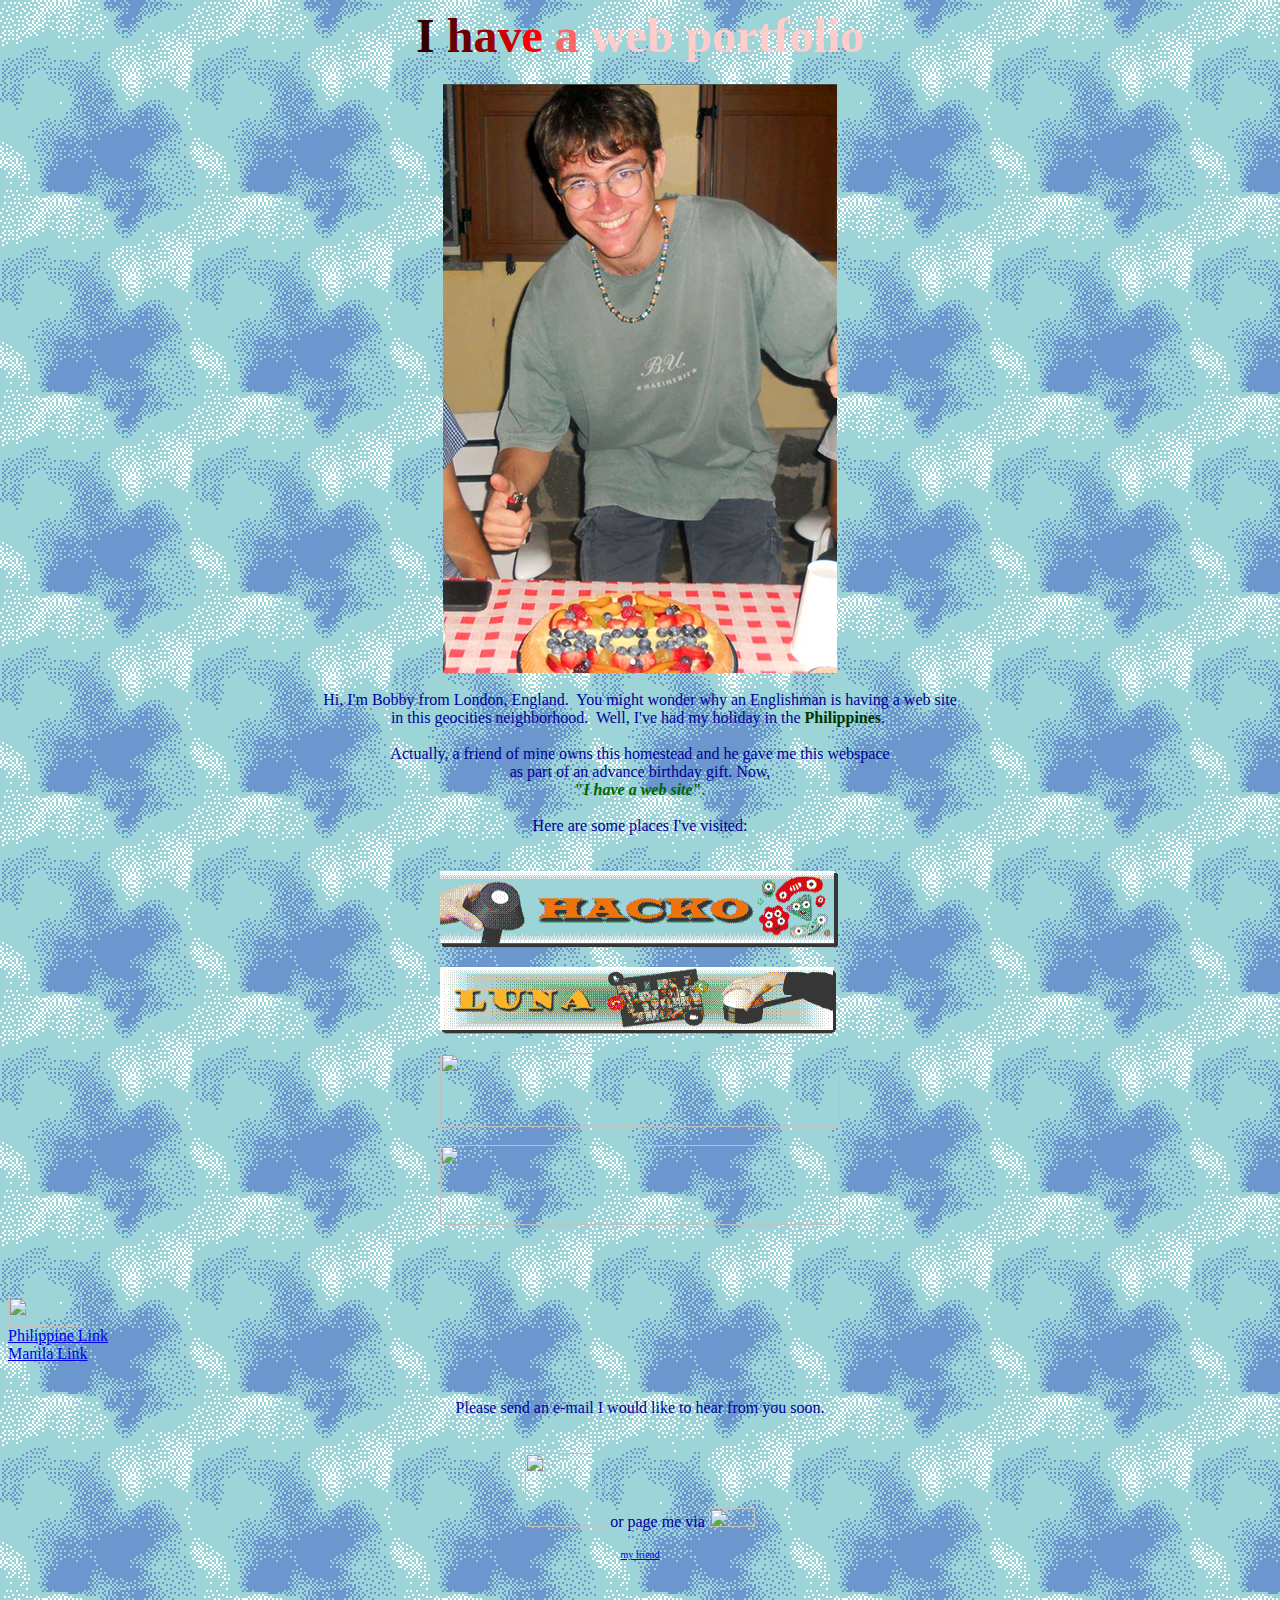
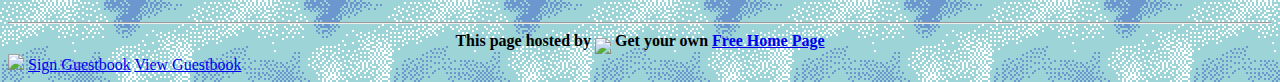
==== index.html @ 97a04f66 "Changed to Index" ====
<html><head>
    <meta http-equiv="Content-Type" content="text/html; charset=iso-8859-1">
    <meta name="Author" content="Richard Berber">
    <meta name="GENERATOR" content="Mozilla/4.01 [en] (Win95; I) [Netscape]">
    <title>AGS's Web Space</title>
 <!-- <EMBED src=myheart.mid  hidden=true autostart=true loop=true> -->
 </head><body background="./immagini/background100x100.png"><audio autoplay="" loop="">
     <source src="./music/Gorillaz - Rhinestone Eyes - Plastic Beach.mp3" type="audio/ogg; codecs=&quot;vorbis&quot;">
     <source src="./music/Gorillaz - Rhinestone Eyes - Plastic Beach.mp3" type="audio/mpeg">
     <link rel="shortcut icon" href="/favicon.ico" type="image/x-icon">
     <link rel="icon" href="./immagini/poppy.png" type="image/x-icon">
 </audio>
 
 
 <!-- following code added by server. PLEASE REMOVE -->
 <!-- preceding code added by server. PLEASE REMOVE -->
 
 <center>
 <h1>
 <font size="+4"><font color="#330000">I </font><font color="#660000">h</font><font color="#990000">a</font><font color="#CC0000">v</font><font color="#FF0000">e</font><font color="#000000">
 </font><font color="#FF6666">a</font><font color="#000000"> </font><font color="#FFCCCC">web
 portfolio</font></font></h1></center>
 
 <center><img src="immagini/AGSme3.png" height="589" width="394"><br> <br></center>
 
 <center><font color="#000099">Hi, I'm Bobby from London, England.&nbsp;
 You might wonder why an Englishman is having a web site</font></center>
 
 <center><font color="#000099">in this geocities neighborhood.&nbsp; Well,
 I've had my holiday in the </font><b><font color="#003300">Philippines</font></b><font color="#000099">.&nbsp;</font><br>
 <br></center>
 
 <center><font color="#000099"></font></center>
 
 <center><font color="#000099">Actually, a friend of mine owns this homestead
 and he gave me this webspace</font></center>
 
 <center><font color="#000099">as part of an advance birthday gift. Now,</font></center>
 
 <center><b><font color="#006600">"<i>I have a web site</i>"</font></b><font color="#006600">.</font><br>
 <br></center>
 
 <center><font color="#006600"></font></center>
 
 <center><font color="#000099">Here are some places I've visited:</font><br>
 <br>
 <br></center>
 
 <center><img src="./immagini/Hacko.png" height="78" width="400"><br>
 <br></center>
 
 <center><img src="./immagini/LunaDue.png" height="68" width="400"><br>
 <br></center>
 
 <center><img src="boholc.jpg" height="74" width="400"><br>
 <br></center>
 
 <center><img src="iloline1.jpg" height="80" width="400"></center>
 
 <center>&nbsp;</center>
 &nbsp;<br>
 <br>
 <br>
 <img src="links.gif" height="30" width="74">
 <center><font color="#000099"><a href="http://wwp.mirabilis.com/5862742"></a></font></center>
 <font color="#000099"><a href="http://asiatravel.com/philippines.html">Philippine
 Link</a></font>
 <br><font color="#000099"><a href="http://manilaguide.com">Manila Link</a></font>
 <br><br>
 <br>
 <center><font color="#000099">Please send an e-mail I would like to hear
 from you soon.</font><br>
 <br>
 <br></center>
 
 <center><a href="mailto:bobcoop@cableinet.co.uk"><img src="email.gif" border="0" height="74" width="81"></a>
 <font color="#000099">or page me via</font>&nbsp;<a href="http://wwp.mirabilis.com/5862742"><img src="icq.JPG" border="0" height="19" width="46"></a><br>
 <br>
 <font color="#000099"><font size="-2"><a href="me.jpg">my
 friend</a></font></font></center>
 
 <center>&nbsp;</center>
 
 <center>&nbsp;</center>
 
 <center>&nbsp;</center>
 
 
 
 
 <hr>
       <center>
       <b>
       This page hosted by 
       <a href="/"><img src="/www.geocities.com/pictures/gc_icon.gif" border="0" align="middle"></a> 
       Get your own <a href="/">Free Home Page</a></b></center>
 
 <img src="/www.geocities.com/cgi-bin/counter.gif">
 
 <a href="/cgi-bin/geoplus_apps/ans_entry">Sign Guestbook</a>
 
 <a href="geobook.html">View Guestbook</a>
 <!-- text below generated by server. PLEASE REMOVE --><script language="JavaScript" src="http://us.i1.yimg.com/us.yimg.com/i/mc/mc.js"></script><script language="JavaScript" src="http://us.js2.yimg.com/us.js.yimg.com/lib/smb/js/hosting/cp/js_source/geov2_001.js"></script><script language="javascript">geovisit();</script><img border="0" style="display:none" src="http://visit.geocities.com/visit.gif?&amp;r=&amp;b=Netscape%205.0%20%28Windows%29&amp;s=1536x864&amp;o=Win32&amp;c=24&amp;j=false&amp;v=1.2">
 <noscript><img src="http://visit.geocities.yahoo.com/visit.gif?aa0000000000" alt="setstats" border="0" width="1" height="1"></noscript>
 <img src="http://geo.yahoo.com/serv?s=00000000&amp;t=0000000000&amp;f=aa-a0" alt="1" width="1" height="1">
 </body></html>
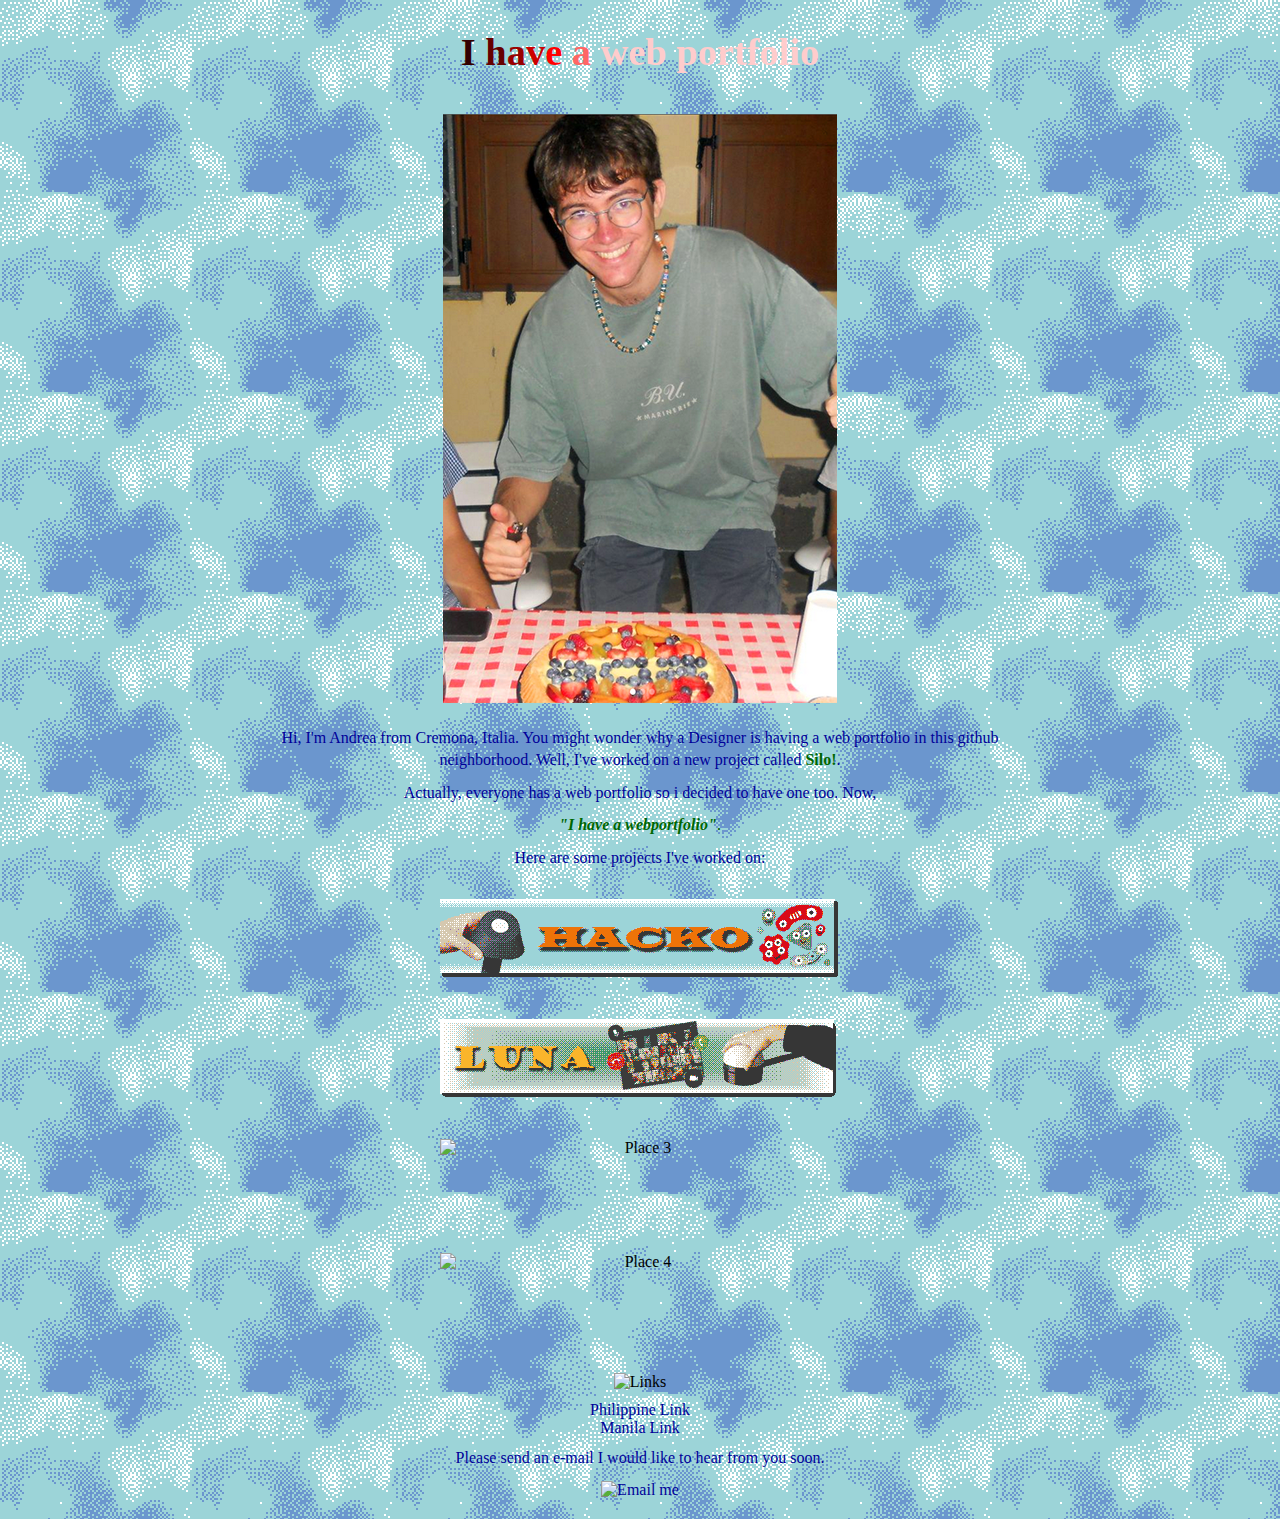
==== commit fd881bdc: "Modified structure" ====
--- a/index.html
+++ b/index.html
@@ -1,106 +1,56 @@
-<html><head>
-    <meta http-equiv="Content-Type" content="text/html; charset=iso-8859-1">
-    <meta name="Author" content="Richard Berber">
-    <meta name="GENERATOR" content="Mozilla/4.01 [en] (Win95; I) [Netscape]">
-    <title>AGS's Web Space</title>
- <!-- <EMBED src=myheart.mid  hidden=true autostart=true loop=true> -->
- </head><body background="./immagini/background100x100.png"><audio autoplay="" loop="">
-     <source src="./music/Gorillaz - Rhinestone Eyes - Plastic Beach.mp3" type="audio/ogg; codecs=&quot;vorbis&quot;">
-     <source src="./music/Gorillaz - Rhinestone Eyes - Plastic Beach.mp3" type="audio/mpeg">
-     <link rel="shortcut icon" href="/favicon.ico" type="image/x-icon">
-     <link rel="icon" href="./immagini/poppy.png" type="image/x-icon">
- </audio>
- 
- 
- <!-- following code added by server. PLEASE REMOVE -->
- <!-- preceding code added by server. PLEASE REMOVE -->
- 
- <center>
- <h1>
- <font size="+4"><font color="#330000">I </font><font color="#660000">h</font><font color="#990000">a</font><font color="#CC0000">v</font><font color="#FF0000">e</font><font color="#000000">
- </font><font color="#FF6666">a</font><font color="#000000"> </font><font color="#FFCCCC">web
- portfolio</font></font></h1></center>
- 
- <center><img src="immagini/AGSme3.png" height="589" width="394"><br> <br></center>
- 
- <center><font color="#000099">Hi, I'm Bobby from London, England.&nbsp;
- You might wonder why an Englishman is having a web site</font></center>
- 
- <center><font color="#000099">in this geocities neighborhood.&nbsp; Well,
- I've had my holiday in the </font><b><font color="#003300">Philippines</font></b><font color="#000099">.&nbsp;</font><br>
- <br></center>
- 
- <center><font color="#000099"></font></center>
- 
- <center><font color="#000099">Actually, a friend of mine owns this homestead
- and he gave me this webspace</font></center>
- 
- <center><font color="#000099">as part of an advance birthday gift. Now,</font></center>
- 
- <center><b><font color="#006600">"<i>I have a web site</i>"</font></b><font color="#006600">.</font><br>
- <br></center>
- 
- <center><font color="#006600"></font></center>
- 
- <center><font color="#000099">Here are some places I've visited:</font><br>
- <br>
- <br></center>
- 
- <center><img src="./immagini/Hacko.png" height="78" width="400"><br>
- <br></center>
- 
- <center><img src="./immagini/LunaDue.png" height="68" width="400"><br>
- <br></center>
- 
- <center><img src="boholc.jpg" height="74" width="400"><br>
- <br></center>
- 
- <center><img src="iloline1.jpg" height="80" width="400"></center>
- 
- <center>&nbsp;</center>
- &nbsp;<br>
- <br>
- <br>
- <img src="links.gif" height="30" width="74">
- <center><font color="#000099"><a href="http://wwp.mirabilis.com/5862742"></a></font></center>
- <font color="#000099"><a href="http://asiatravel.com/philippines.html">Philippine
- Link</a></font>
- <br><font color="#000099"><a href="http://manilaguide.com">Manila Link</a></font>
- <br><br>
- <br>
- <center><font color="#000099">Please send an e-mail I would like to hear
- from you soon.</font><br>
- <br>
- <br></center>
- 
- <center><a href="mailto:bobcoop@cableinet.co.uk"><img src="email.gif" border="0" height="74" width="81"></a>
- <font color="#000099">or page me via</font>&nbsp;<a href="http://wwp.mirabilis.com/5862742"><img src="icq.JPG" border="0" height="19" width="46"></a><br>
- <br>
- <font color="#000099"><font size="-2"><a href="me.jpg">my
- friend</a></font></font></center>
- 
- <center>&nbsp;</center>
- 
- <center>&nbsp;</center>
- 
- <center>&nbsp;</center>
- 
- 
- 
- 
- <hr>
-       <center>
-       <b>
-       This page hosted by 
-       <a href="/"><img src="/www.geocities.com/pictures/gc_icon.gif" border="0" align="middle"></a> 
-       Get your own <a href="/">Free Home Page</a></b></center>
- 
- <img src="/www.geocities.com/cgi-bin/counter.gif">
- 
- <a href="/cgi-bin/geoplus_apps/ans_entry">Sign Guestbook</a>
- 
- <a href="geobook.html">View Guestbook</a>
- <!-- text below generated by server. PLEASE REMOVE --><script language="JavaScript" src="http://us.i1.yimg.com/us.yimg.com/i/mc/mc.js"></script><script language="JavaScript" src="http://us.js2.yimg.com/us.js.yimg.com/lib/smb/js/hosting/cp/js_source/geov2_001.js"></script><script language="javascript">geovisit();</script><img border="0" style="display:none" src="http://visit.geocities.com/visit.gif?&amp;r=&amp;b=Netscape%205.0%20%28Windows%29&amp;s=1536x864&amp;o=Win32&amp;c=24&amp;j=false&amp;v=1.2">
- <noscript><img src="http://visit.geocities.yahoo.com/visit.gif?aa0000000000" alt="setstats" border="0" width="1" height="1"></noscript>
- <img src="http://geo.yahoo.com/serv?s=00000000&amp;t=0000000000&amp;f=aa-a0" alt="1" width="1" height="1">
- </body></html>+<!DOCTYPE html>
+<html lang="en">
+<head>
+    <meta charset="UTF-8">
+    <meta name="viewport" content="width=device-width, initial-scale=1.0, maximum-scale=1.0">
+    <meta name="Author" content="AGS">
+    <title>AGS's Web portfolio</title>
+    <link rel="stylesheet" href="css/style.css">
+    <link rel="icon" href="./assets/poppy.png" type="image/x-icon">
+</head>
+<body>
+    <audio autoplay loop>
+        <source src="./assets/music/Gorillaz - Rhinestone Eyes - Plastic Beach.mp3" type="audio/mpeg">
+    </audio>
+
+    <h1 class="rainbow-title">
+        <span>I</span>&nbsp;<span>h</span><span>a</span><span>v</span><span>e</span>&nbsp;<span>a</span>&nbsp;<span>web portfolio</span>
+    </h1>
+
+    <div class="center-content">
+        <img src="assets/AGSme3.png" height="589" width="394" alt="Profile picture">
+        
+        <p class="blue-text">Hi, I'm Andrea from Cremona, Italia. You might wonder why a Designer is having a web portfolio
+        in this github neighborhood. Well, I've worked on a new project called <strong class="green-text"> Silo!</strong>.</p>
+        
+        <p class="blue-text">Actually, everyone has a web portfolio so i decided to have one too. Now,</p>
+        
+        <p class="green-text"><strong><em>"I have a webportfolio"</em></strong>.</p>
+
+        <p class="blue-text">Here are some projects I've worked on:</p>
+
+        <div class="images-stack">
+            <img src="assets/Hacko.png" height="78" width="400" alt="Place 1">
+            <img src="assets/LunaDue.png" height="68" width="400" alt="Place 2">
+            <img src="assets/boholc.jpg" height="74" width="400" alt="Place 3">
+            <img src="assets/iloline1.jpg" height="80" width="400" alt="Place 4">
+        </div>
+
+        <img src="assets/links.gif" height="30" width="74" alt="Links">
+        
+        <div class="links">
+            <a href="http://asiatravel.com/philippines.html">Philippine Link</a>
+            <br>
+            <a href="http://manilaguide.com">Manila Link</a>
+        </div>
+
+        <p class="blue-text">Please send an e-mail I would like to hear from you soon.</p>
+
+        <div class="contact">
+            <a href="mailto:andreagiorgiosomenzi@gmail.com">
+                <img src="assets/images/email.gif" border="0" height="74" width="81" alt="Email me">
+            </a>
+        </div>
+    </div>
+</body>
+</html>--- a/css/style.css
+++ b/css/style.css
@@ -0,0 +1,146 @@
+/* Base styles */
+body {
+    background-image: url('../assets/background100x100.png');
+    background-repeat: repeat;
+    margin: 0;
+    padding: 10px;
+    text-align: center;
+    max-width: 100%;
+    overflow-x: hidden;
+}
+
+/* Title styles */
+h1 {
+    margin: 20px 0;
+}
+
+.rainbow-title {
+    text-align: center;
+    font-size: clamp(1.5em, 5vw, 2.4em);
+    word-wrap: break-word;
+    padding: 0 10px;
+}
+
+.rainbow-title span {
+    display: inline;
+    letter-spacing: normal;
+    margin: 0;
+    padding: 0;
+}
+
+/* Rainbow title colors */
+.rainbow-title span:nth-child(1) { color: #330000; } /* I */
+.rainbow-title span:nth-child(2) { color: #660000; } /* h */
+.rainbow-title span:nth-child(3) { color: #990000; } /* a */
+.rainbow-title span:nth-child(4) { color: #CC0000; } /* v */
+.rainbow-title span:nth-child(5) { color: #FF0000; } /* e */
+.rainbow-title span:nth-child(6) { color: #FF6666; } /* a */
+.rainbow-title span:nth-child(7) { color: #FFCCCC; } /* web portfolio */
+
+/* Content layout */
+.center-content {
+    width: 95%;
+    max-width: 800px;
+    margin: 0 auto;
+    padding: 10px;
+}
+
+/* Text colors */
+.blue-text, 
+font[color="#000099"] {
+    color: #000099;
+}
+
+.green-text,
+font[color="#003300"],
+font[color="#006600"] {
+    color: #006600;
+}
+
+/* Image stack */
+.images-stack {
+    display: flex;
+    flex-direction: column;
+    align-items: center;
+    gap: 20px;
+    margin: 20px auto;
+    width: 95%;
+    max-width: 400px;
+}
+
+.images-stack img {
+    display: block;
+    width: 100%;
+    height: auto;
+}
+
+/* General image styling */
+img {
+    max-width: 100%;
+    height: auto;
+    margin: 10px 0;
+}
+
+/* Links styling */
+a {
+    color: #000099;
+    text-decoration: none;
+}
+
+a:hover {
+    text-decoration: underline;
+}
+
+/* Center element styling */
+center {
+    display: block;
+    text-align: center;
+    margin: 10px auto;
+}
+
+/* Text spacing */
+br {
+    line-height: 1.6;
+}
+
+p {
+    line-height: 1.4;
+    margin: 10px 0;
+}
+
+/* Special images */
+img[src*="email.gif"],
+img[src*="icq.JPG"] {
+    vertical-align: middle;
+    margin: 0 5px;
+}
+
+/* Divider styling */
+hr {
+    border: 1px solid #999;
+    margin: 20px 0;
+}
+
+/* Responsive design */
+@media screen and (max-width: 600px) {
+    body {
+        padding: 5px;
+    }
+
+    .center-content {
+        width: 98%;
+        padding: 5px;
+    }
+
+    p {
+        font-size: 16px;
+    }
+
+    .images-stack {
+        gap: 10px;
+    }
+
+    img {
+        margin: 5px 0;
+    }
+}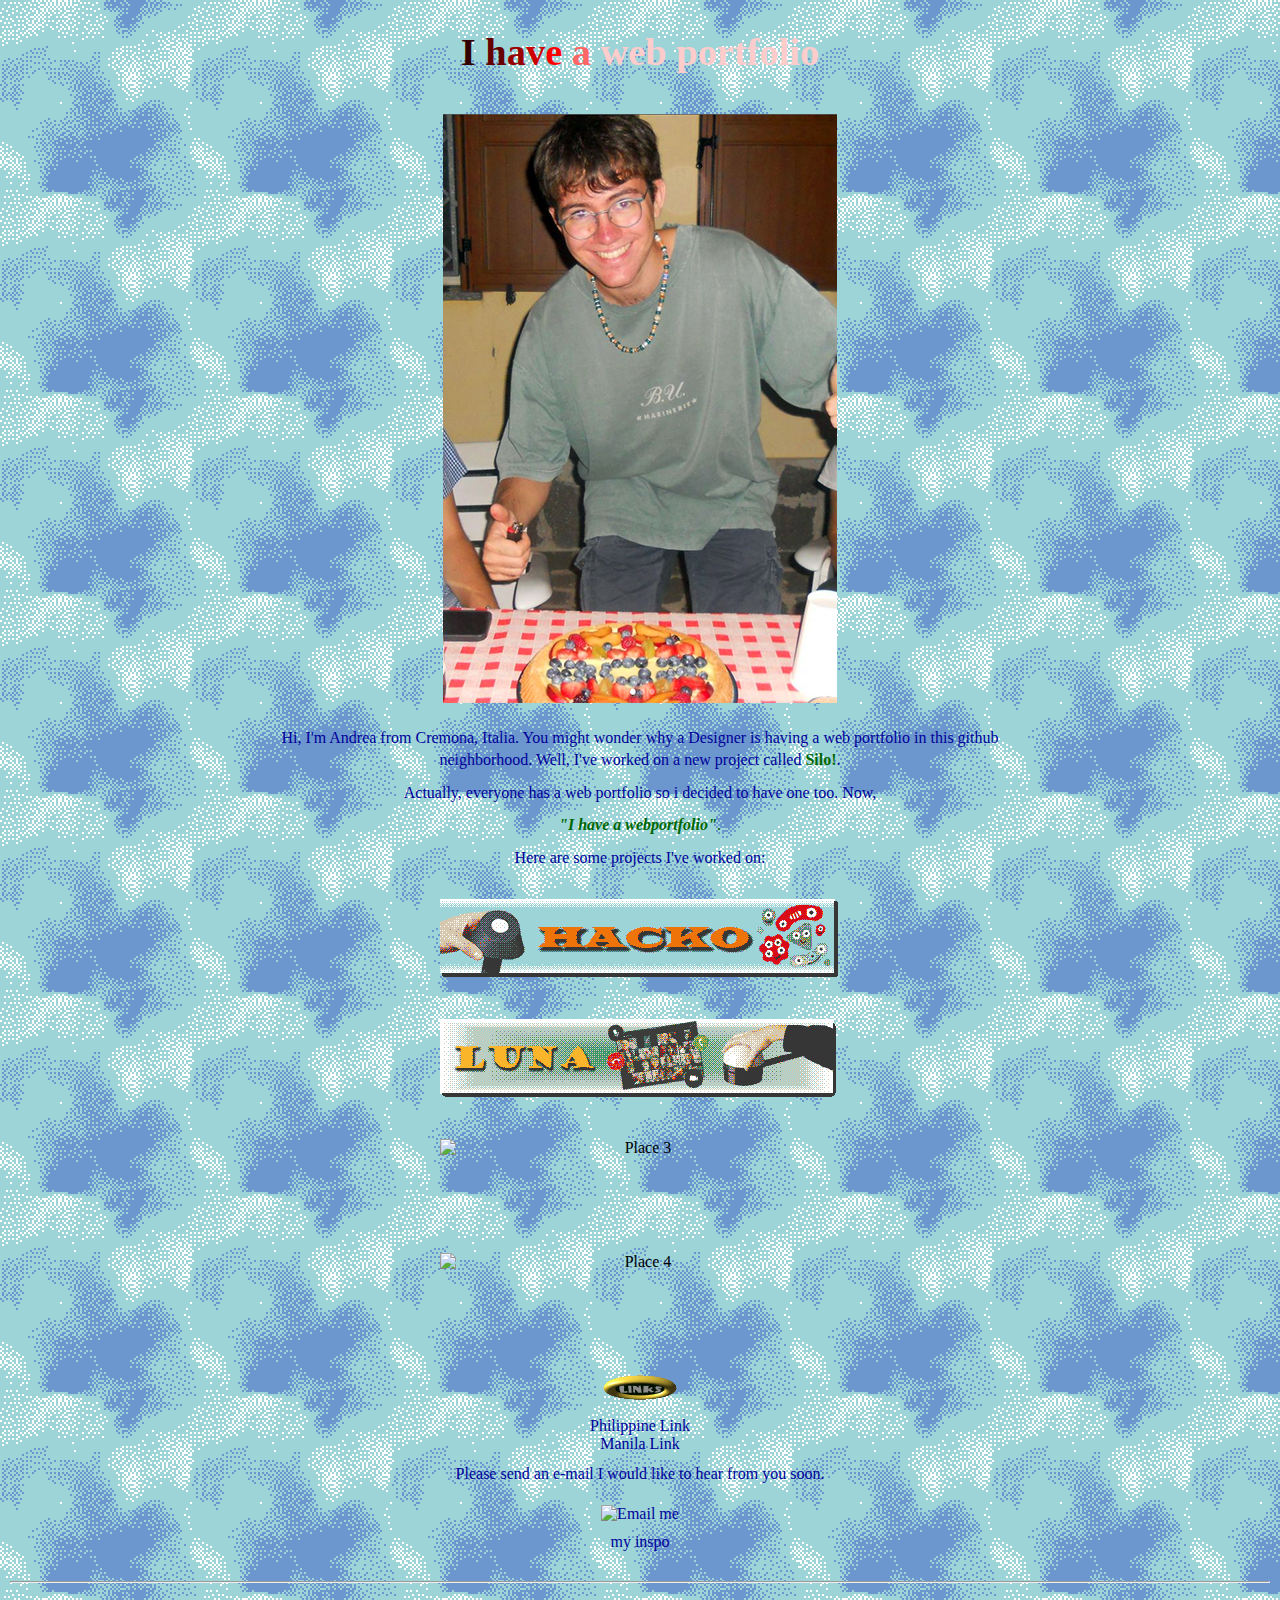
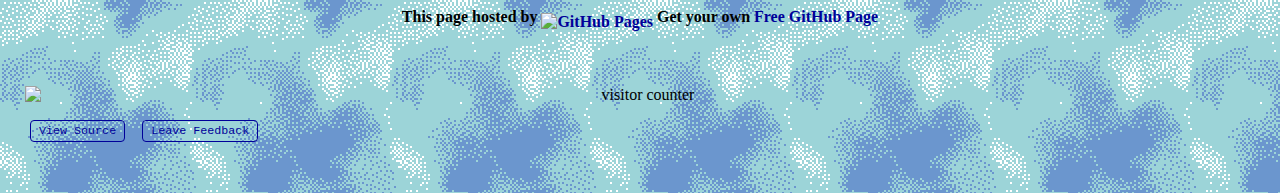
==== commit 831bad76: "Updating" ====
--- a/index.html
+++ b/index.html
@@ -48,8 +48,30 @@
 
         <div class="contact">
             <a href="mailto:andreagiorgiosomenzi@gmail.com">
-                <img src="assets/images/email.gif" border="0" height="74" width="81" alt="Email me">
+                <img src="https://media3.giphy.com/media/v1.Y2lkPTc5MGI3NjExcnl3OGk2MmhsZ3k0M25ucXZ2NGVhN25jbm8xbG5uMXc2Znl3bXY0ciZlcD12MV9pbnRlcm5haWZfYnlfaWQmY3Q9cw/HxFDhA4TSjaxwI6T3s/giphy.gif" height="74" width="81" alt="Email me">
             </a>
+        </div>
+        
+        <div class="inspo-link">
+            <a href="http://geocities.contemporary-home-computing.org/www.geocities.com/Tokyo/3269/">my inspo</a>
+        </div>
+    </div>
+    <!-- GitHub Pages Footer -->
+    <hr>
+    <center>
+        <b>This page hosted by 
+            <a href="https://pages.github.com/">
+                <img src="https://cyber.dabamos.de/88x31/github.gif" border="0" align="middle" alt="GitHub Pages">
+            </a>
+            Get your own <a href="https://pages.github.com/">Free GitHub Page</a>
+        </b>
+    </center>
+
+    <div class="geocities-footer">
+        <img src="https://hitwebcounter.com/counter/counter.php?page=8304989&style=0006&nbdigits=5&type=ip&initCount=0" alt="visitor counter">
+        <div class="guestbook-links">
+            <a href="https://github.com/GiorgioSom/GiorgioSom.github.io">View Source</a>
+            <a href="https://github.com/GiorgioSom/GiorgioSom.github.io/issues">Leave Feedback</a>
         </div>
     </div>
 </body>
--- a/css/style.css
+++ b/css/style.css
@@ -56,22 +56,46 @@
 font[color="#006600"] {
     color: #006600;
 }
-
-/* Image stack */
 .images-stack {
     display: flex;
     flex-direction: column;
     align-items: center;
     gap: 20px;
     margin: 20px auto;
-    width: 95%;
+    width: 100%;
     max-width: 400px;
 }
 
-.images-stack img {
+.project-link {
+    display: flex;           /* Changed to flex */
+    justify-content: center; /* Center horizontally */
+    align-items: center;     /* Center vertically */
+    width: 100%;            /* Take full width of parent */
+    padding: 10px;
+    cursor: pointer;
+    text-decoration: none;
+    transition: all 0.3s ease;
+    background-color: rgba(255, 255, 255, 0.05);
+    border-radius: 4px;
+}
+
+.project-link:hover {
+    transform: translateY(-5px);
+    background-color: rgba(255, 255, 255, 0.1);
+    box-shadow: 0 5px 15px rgba(0, 0, 0, 0.2);
+}
+
+.project-link img {
     display: block;
     width: 100%;
     height: auto;
+    max-width: 400px;
+    border-radius: 4px;
+    transition: transform 0.3s ease;
+}
+
+.project-link:hover img {
+    transform: scale(1.02);
 }
 
 /* General image styling */
@@ -117,8 +141,40 @@
 
 /* Divider styling */
 hr {
-    border: 1px solid #999;
+    border: 1px solid "#000099";
     margin: 20px 0;
+}
+
+/* GitHub Pages Footer */
+.geocities-footer {
+    margin-top: 20px;
+    margin-bottom: 20px;
+    display: flex;
+    flex-direction: column;
+    padding: 15px;
+    border-radius: 8px;
+}
+
+.guestbook-links {
+    text-align: left;
+    margin-left: 20px;
+    margin: 10px 0;
+    font-size: 0.9em;
+    font-family: monospace;
+}
+
+.guestbook-links a {
+    color: #000099;
+    margin: 0 5px;
+    padding: 3px 8px;
+    border: 1px solid #000099;
+    border-radius: 4px;
+}
+
+.guestbook-links a:hover {
+    background: #000099;
+    color: white;
+    text-decoration: none;
 }
 
 /* Responsive design */
@@ -133,7 +189,15 @@
     }
 
     p {
-        font-size: 16px;
+        font-size: 18px; /* Increased font size */
+    }
+
+    h1 {
+        font-size: 2em; /* Adjusted font size */
+    }
+
+    .rainbow-title {
+        font-size: 3em; /* Adjusted font size */
     }
 
     .images-stack {
@@ -143,4 +207,13 @@
     img {
         margin: 5px 0;
     }
+
+    .center-content img[src="assets/AGSme3.png"] {
+        width: 70%; /* Scale down the profile picture */
+        height: auto;
+    }
+
+    .geocities-banner {
+        max-width: 280px;
+    }
 }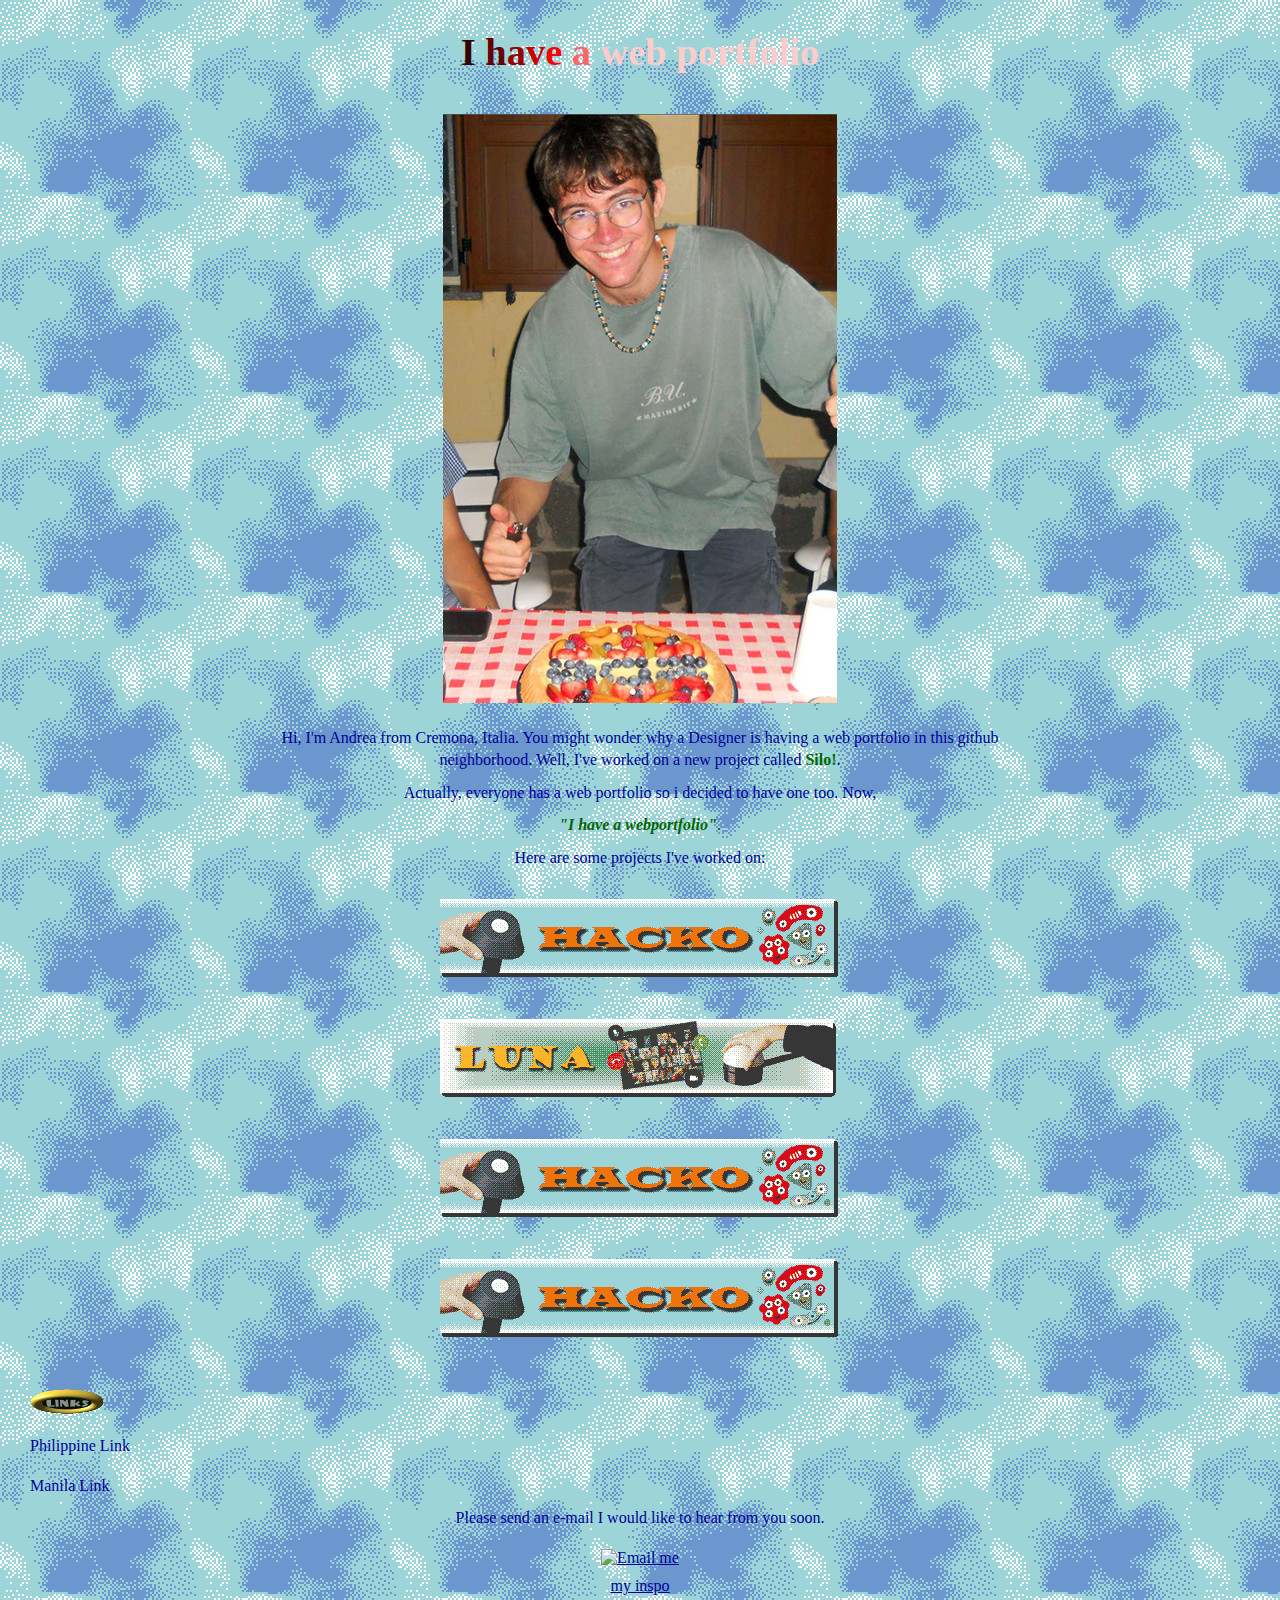
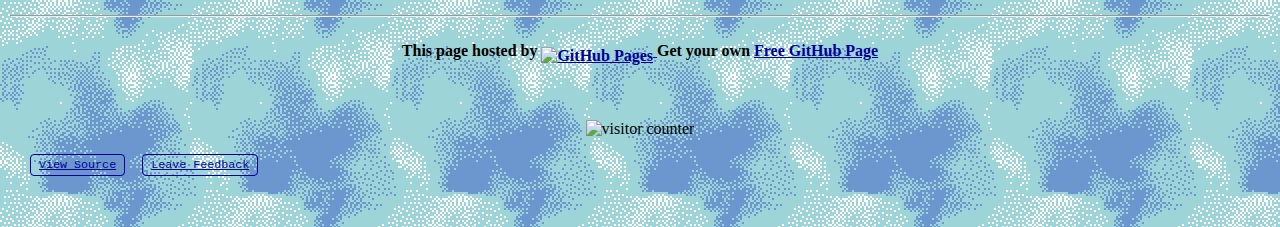
==== commit 99a9841a: "Better layout" ====
--- a/index.html
+++ b/index.html
@@ -32,22 +32,22 @@
         <div class="images-stack">
             <img src="assets/Hacko.png" height="78" width="400" alt="Place 1">
             <img src="assets/LunaDue.png" height="68" width="400" alt="Place 2">
-            <img src="assets/boholc.jpg" height="74" width="400" alt="Place 3">
-            <img src="assets/iloline1.jpg" height="80" width="400" alt="Place 4">
+            <img src="assets/Hacko.png" height="74" width="400" alt="Place 3">
+            <img src="assets/Hacko.png" height="80" width="400" alt="Place 4">
         </div>
-
-        <img src="assets/links.gif" height="30" width="74" alt="Links">
-        
+    </div>
         <div class="links">
-            <a href="http://asiatravel.com/philippines.html">Philippine Link</a>
+            <img src="assets/links.gif" height="30" width="74" alt="Links">
             <br>
-            <a href="http://manilaguide.com">Manila Link</a>
+            <a href="http://asiatravel.com/philippines.html" target="_blank" rel="noopener noreferrer">Philippine Link</a>
+            <br>
+            <a href="http://manilaguide.com" target="_blank" rel="noopener noreferrer">Manila Link</a>
         </div>
 
         <p class="blue-text">Please send an e-mail I would like to hear from you soon.</p>
 
         <div class="contact">
-            <a href="mailto:andreagiorgiosomenzi@gmail.com">
+            <a href="mailto:andreagiorgiosomenzi@gmail.com" target="_blank" rel="noopener noreferrer">
                 <img src="https://media3.giphy.com/media/v1.Y2lkPTc5MGI3NjExcnl3OGk2MmhsZ3k0M25ucXZ2NGVhN25jbm8xbG5uMXc2Znl3bXY0ciZlcD12MV9pbnRlcm5haWZfYnlfaWQmY3Q9cw/HxFDhA4TSjaxwI6T3s/giphy.gif" height="74" width="81" alt="Email me">
             </a>
         </div>
@@ -55,20 +55,21 @@
         <div class="inspo-link">
             <a href="http://geocities.contemporary-home-computing.org/www.geocities.com/Tokyo/3269/">my inspo</a>
         </div>
-    </div>
     <!-- GitHub Pages Footer -->
     <hr>
     <center>
         <b>This page hosted by 
-            <a href="https://pages.github.com/">
+            <a href="https://pages.github.com/" target="_blank" rel="noopener noreferrer">
                 <img src="https://cyber.dabamos.de/88x31/github.gif" border="0" align="middle" alt="GitHub Pages">
             </a>
-            Get your own <a href="https://pages.github.com/">Free GitHub Page</a>
+            Get your own <a href="https://pages.github.com/" target="_blank" rel="noopener noreferrer">Free GitHub Page</a>
         </b>
     </center>
 
     <div class="geocities-footer">
-        <img src="https://hitwebcounter.com/counter/counter.php?page=8304989&style=0006&nbdigits=5&type=ip&initCount=0" alt="visitor counter">
+        <div class="counter-box">
+            <img src="https://hitwebcounter.com/counter/counter.php?page=8304989&style=0006&nbdigits=5&type=ip&initCount=0" alt="visitor counter" height="24">
+        </div>
         <div class="guestbook-links">
             <a href="https://github.com/GiorgioSom/GiorgioSom.github.io">View Source</a>
             <a href="https://github.com/GiorgioSom/GiorgioSom.github.io/issues">Leave Feedback</a>
--- a/css/style.css
+++ b/css/style.css
@@ -94,6 +94,32 @@
     transition: transform 0.3s ease;
 }
 
+.links {
+    text-align: left;
+    margin: 0.5rem 0;
+    padding-left: 20px;
+    display: flex;
+    flex-direction: column;
+}
+
+.links img {
+    margin: 0;
+    display: block;
+}
+
+.links a {
+    display: block;
+    margin: 2px 0;
+    color: #000099;
+    text-decoration: none;
+}
+
+.links br {
+    display: block;
+    margin: 2px 0;
+    line-height: 1;
+}
+
 .project-link:hover img {
     transform: scale(1.02);
 }
@@ -108,11 +134,11 @@
 /* Links styling */
 a {
     color: #000099;
-    text-decoration: none;
+    text-decoration: underline;
 }
 
 a:hover {
-    text-decoration: underline;
+    text-decoration: none;
 }
 
 /* Center element styling */
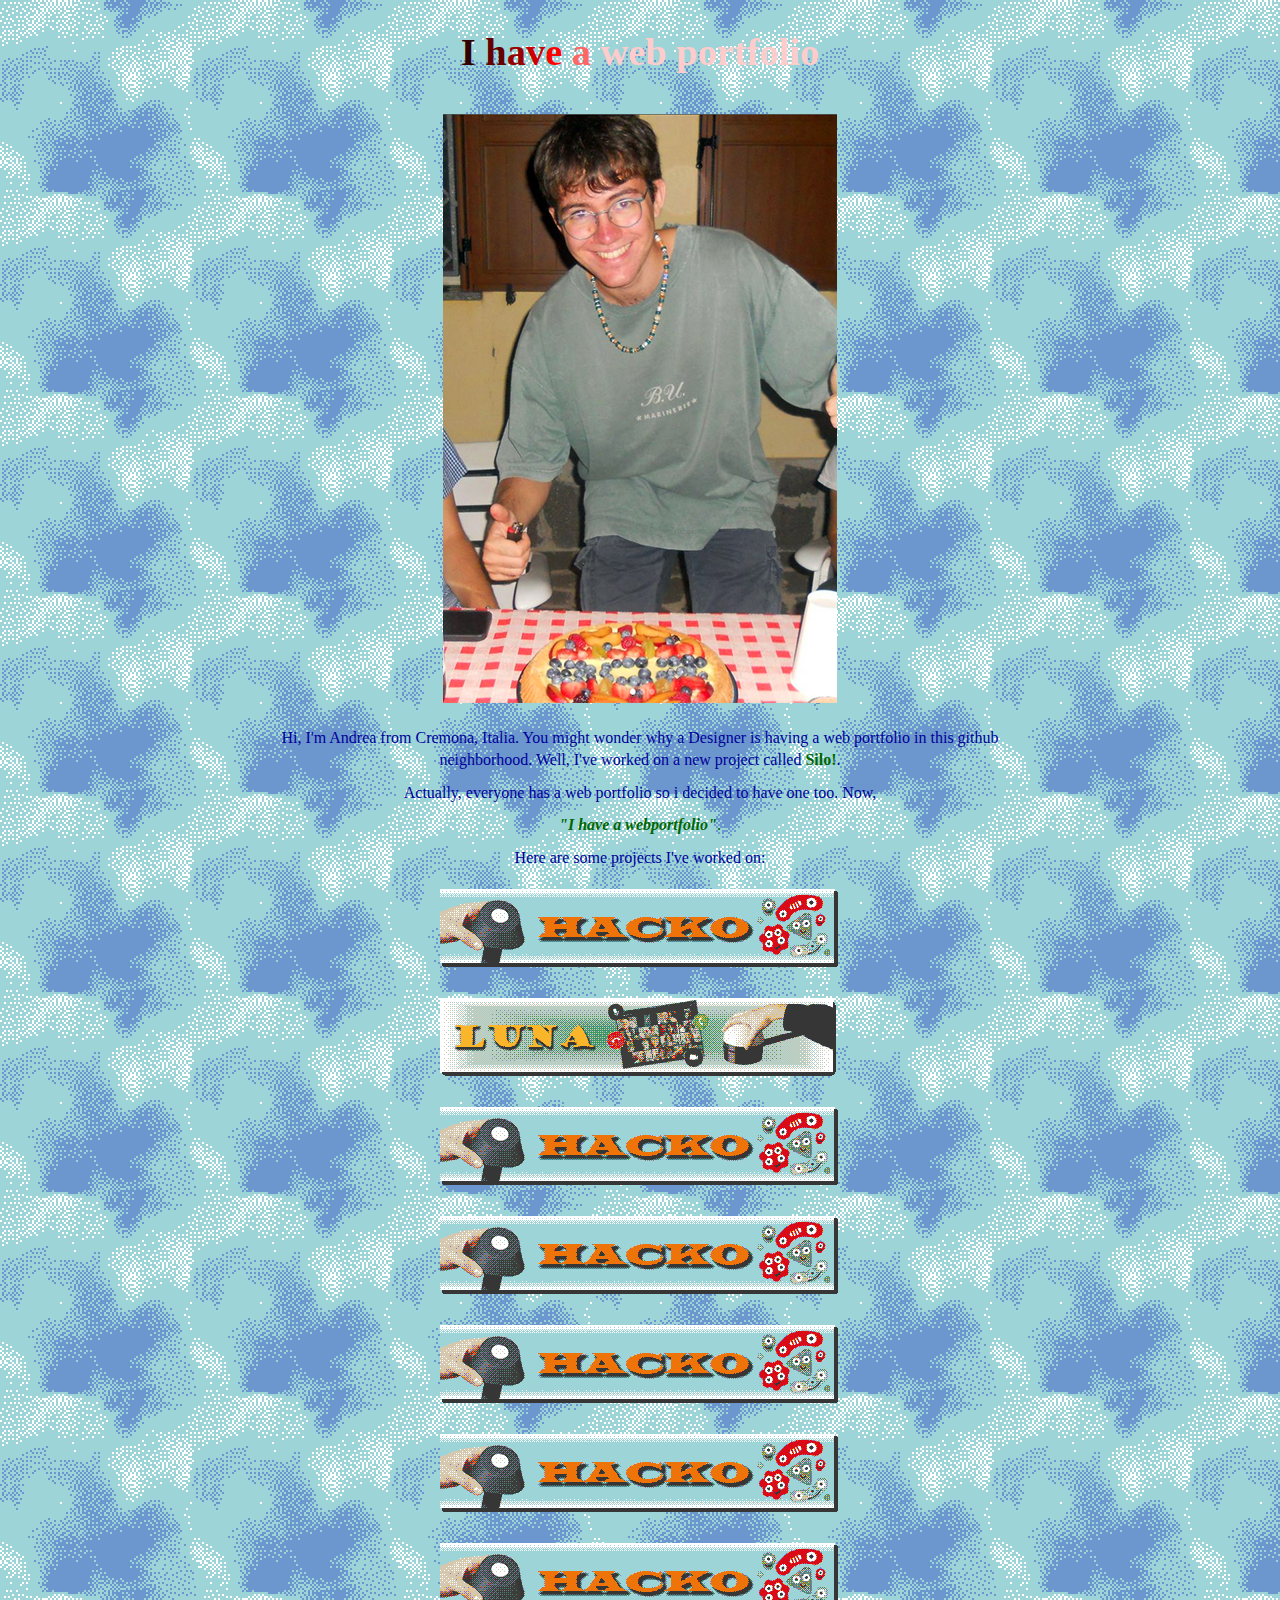
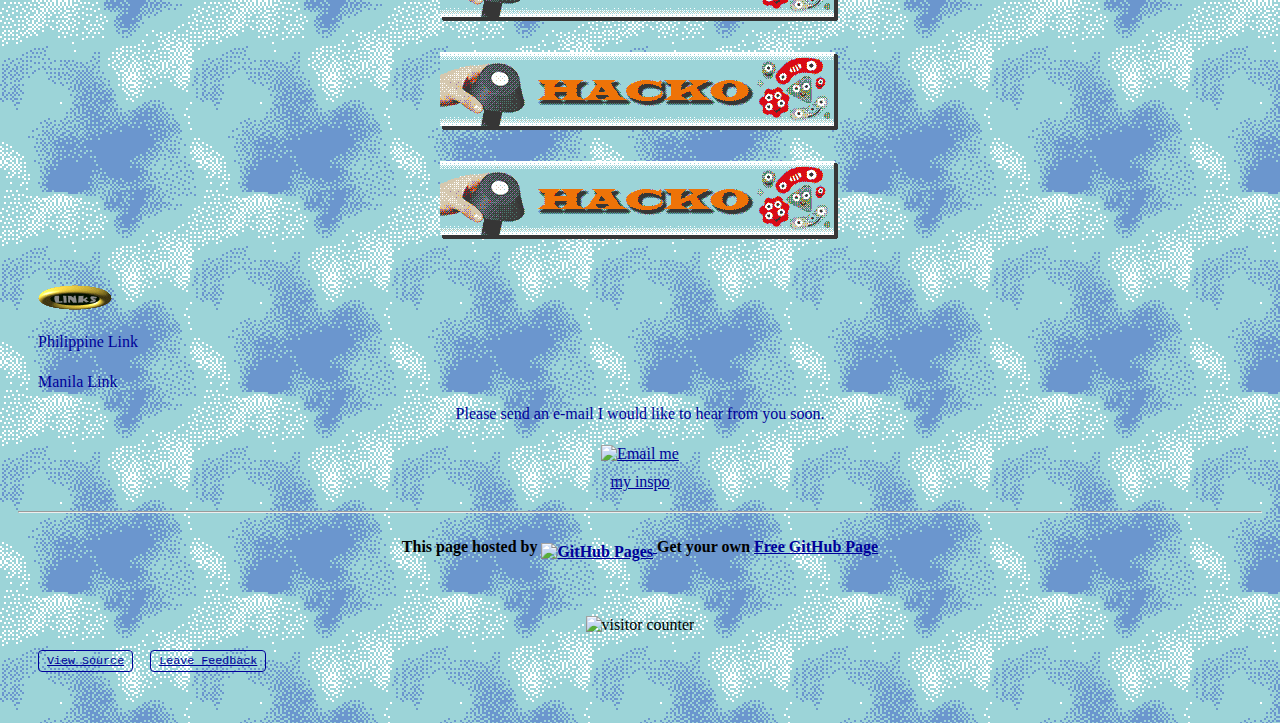
==== commit 08fad1e1: "Complete project list" ====
--- a/index.html
+++ b/index.html
@@ -30,10 +30,33 @@
         <p class="blue-text">Here are some projects I've worked on:</p>
 
         <div class="images-stack">
-            <img src="assets/Hacko.png" height="78" width="400" alt="Place 1">
-            <img src="assets/LunaDue.png" height="68" width="400" alt="Place 2">
-            <img src="assets/Hacko.png" height="74" width="400" alt="Place 3">
-            <img src="assets/Hacko.png" height="80" width="400" alt="Place 4">
+            <a href="https://github.com/GiorgioSom/Hacko" target="_blank" rel="noopener noreferrer">
+                <img src="assets/Hacko.png" height="80" width="400" alt="Hacko">
+            </a>
+            <a href="https://github.com/GiorgioSom/TinyGuests_3ee" target="_blank" rel="noopener noreferrer">
+                <img src="assets/LunaDue.png" height="80" width="400" alt="3ee">
+            </a>
+            <a href="https://github.com/afiocca99/GotaHUB" target="_blank" rel="noopener noreferrer">
+                <img src="assets/Hacko.png" height="80" width="400" alt="GotaHub">
+            </a>
+            <a href="https://github.com/GiorgioSom/Biomat" target="_blank" rel="noopener noreferrer">
+                <img src="assets/Hacko.png" height="80" width="400" alt="BioMat">
+            </a>
+            <a href="https://github.com/GiorgioSom/Trashold" target="_blank" rel="noopener noreferrer">
+                <img src="assets/Hacko.png" height="80" width="400" alt="Trashold">
+            </a>
+            <a href="https://github.com/GiorgioSom/GenerativeDigitalFab" target="_blank" rel="noopener noreferrer">
+                <img src="assets/Hacko.png" height="80" width="400" alt="Grasshopper">
+            </a>
+            <a href="https://github.com/GiorgioSom/Hacko" target="_blank" rel="noopener noreferrer">
+                <img src="assets/Hacko.png" height="80" width="400" alt="Austre">
+            </a>
+            <a href="https://github.com/GiorgioSom/cerApi" target="_blank" rel="noopener noreferrer">
+                <img src="assets/Hacko.png" height="80" width="400" alt="Cera">
+            </a>
+            <a href="https://github.com/GiorgioSom/Hacko" target="_blank" rel="noopener noreferrer">
+                <img src="assets/Hacko.png" height="80" width="400" alt="Silo">
+            </a>
         </div>
     </div>
         <div class="links">
--- a/css/style.css
+++ b/css/style.css
@@ -1,5 +1,5 @@
 /* Base styles */
-body {
+html {
     background-image: url('../assets/background100x100.png');
     background-repeat: repeat;
     margin: 0;
@@ -60,8 +60,8 @@
     display: flex;
     flex-direction: column;
     align-items: center;
-    gap: 20px;
-    margin: 20px auto;
+    gap: 5px;
+    margin: 10px auto;
     width: 100%;
     max-width: 400px;
 }
@@ -242,4 +242,10 @@
     .geocities-banner {
         max-width: 280px;
     }
+
+    /* Add these new styles */
+    center b {
+        font-size: 14px;
+        gap: 5px;
+    }
 }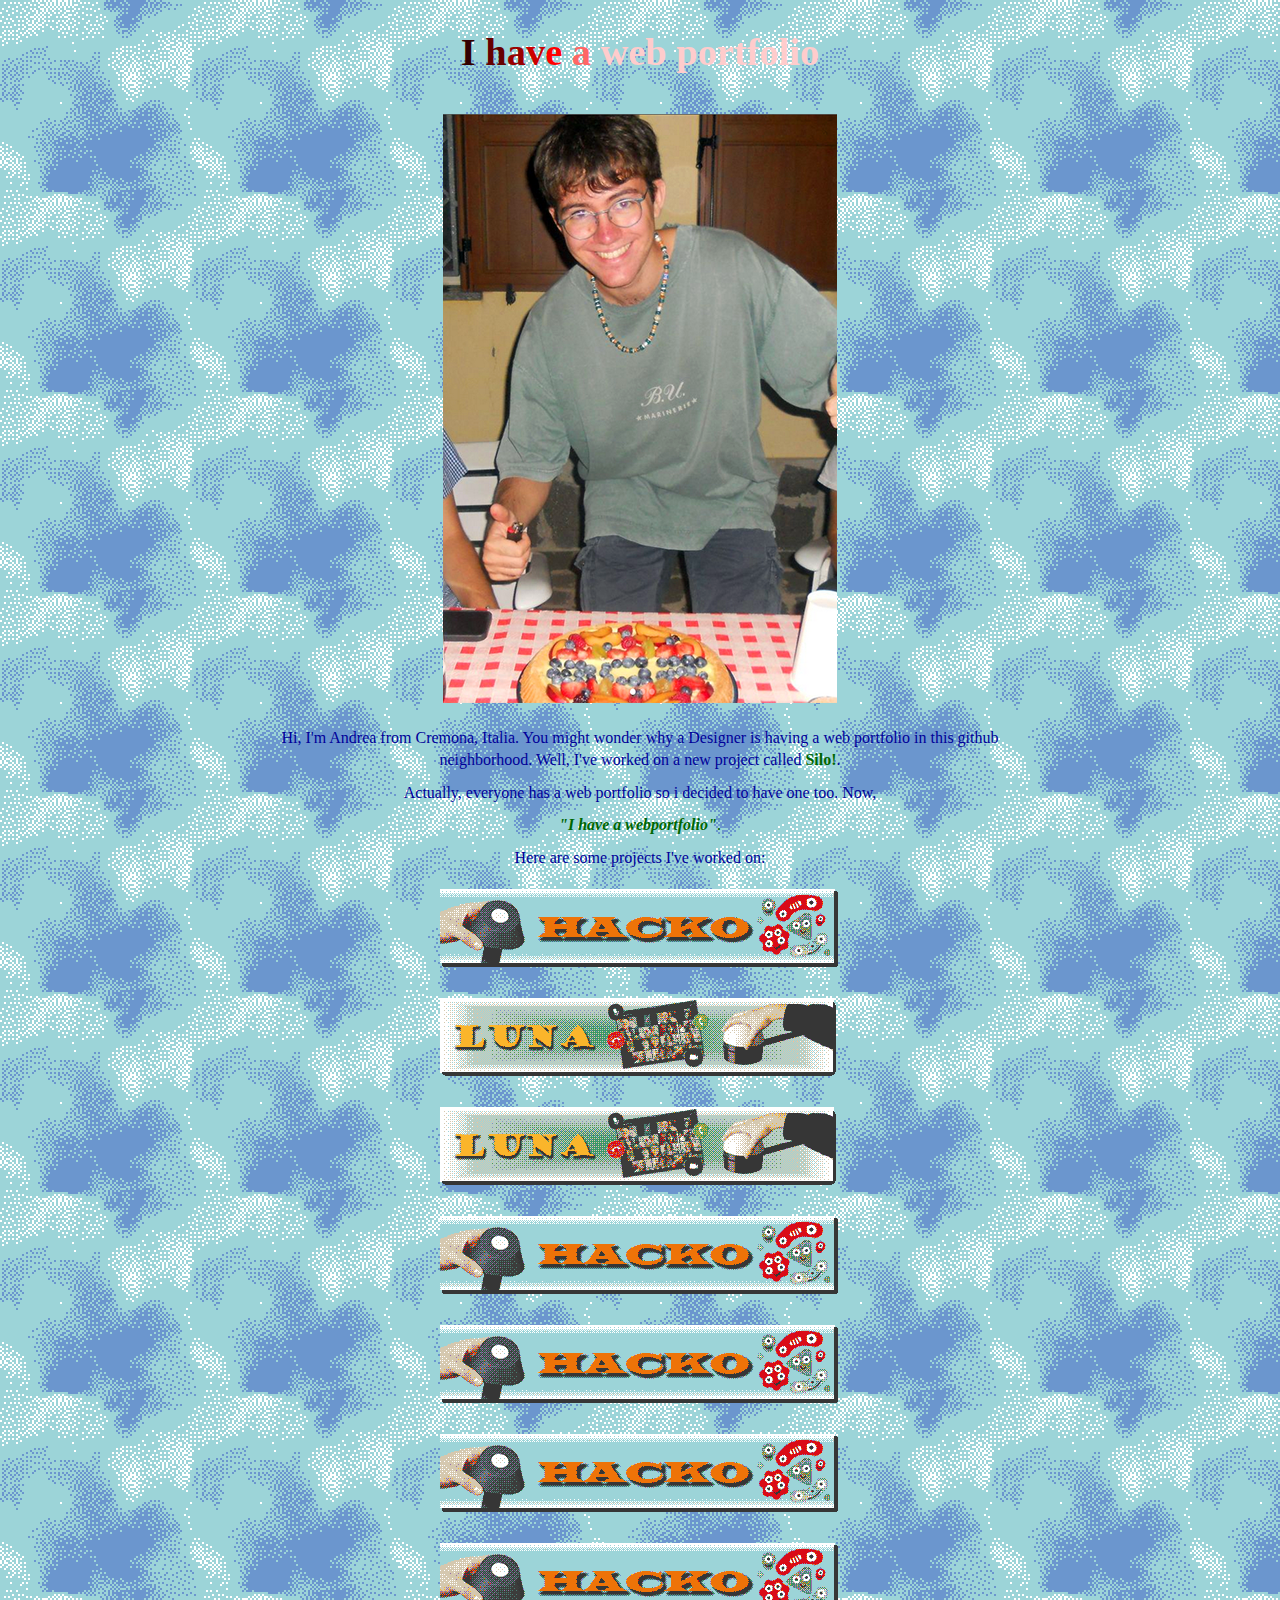
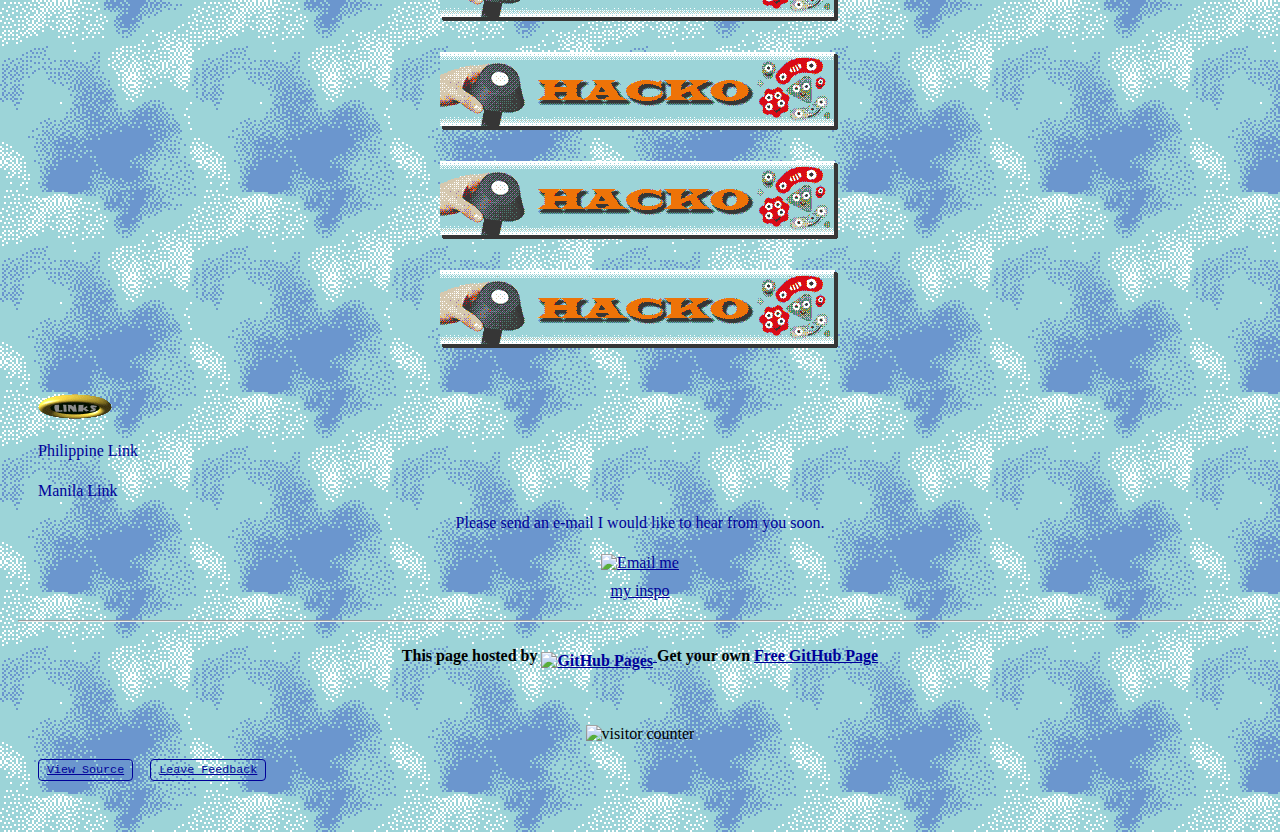
==== commit 8c6481da: "Added interaction for projects" ====
--- a/index.html
+++ b/index.html
@@ -7,6 +7,7 @@
     <title>AGS's Web portfolio</title>
     <link rel="stylesheet" href="css/style.css">
     <link rel="icon" href="./assets/poppy.png" type="image/x-icon">
+    <script src="js/win95.js" defer></script>
 </head>
 <body>
     <audio autoplay loop>
@@ -30,8 +31,23 @@
         <p class="blue-text">Here are some projects I've worked on:</p>
 
         <div class="images-stack">
-            <a href="https://github.com/GiorgioSom/Hacko" target="_blank" rel="noopener noreferrer">
-                <img src="assets/Hacko.png" height="80" width="400" alt="Hacko">
+            <!-- Remove the nested images-stack div -->
+            <!-- Hacko Project -->
+            <div class="project-container">
+                <img src="assets/Hacko.png" 
+                     onclick="showProject('hacko-window')" 
+                     class="project-banner" 
+                     alt="Hacko">
+            </div>
+            
+            <!-- Convert your other project links to this format -->
+            <div class="project-container">
+                <img src="assets/LunaDue.png" 
+                     onclick="showProject('luna-window')" 
+                     class="project-banner" 
+                     alt="3ee">
+            </div>
+
             </a>
             <a href="https://github.com/GiorgioSom/TinyGuests_3ee" target="_blank" rel="noopener noreferrer">
                 <img src="assets/LunaDue.png" height="80" width="400" alt="3ee">
@@ -98,5 +114,18 @@
             <a href="https://github.com/GiorgioSom/GiorgioSom.github.io/issues">Leave Feedback</a>
         </div>
     </div>
+
+    <div id="hacko-window" class="project-window hidden">
+        <div class="window-titlebar">
+            <div class="titlebar-text">Hacko.exe</div>
+            <button class="close-button" onclick="closeProject('hacko-window')">×</button>
+        </div>
+    </div>
+    <div id="luna-window" class="project-window hidden">
+        <div class="window-titlebar">
+            <div class="titlebar-text">Luna.exe</div>
+            <button class="close-button" onclick="closeProject('luna-window')">×</button>
+        </div>
+    </div>
 </body>
 </html>--- a/css/style.css
+++ b/css/style.css
@@ -203,6 +203,75 @@
     text-decoration: none;
 }
 
+/* Windows 95 Styles */
+.project-window {
+    position: fixed;
+    top: 50%;
+    left: 50%;
+    transform: translate(-50%, -50%);
+    background: #c0c0c0;
+    border: 2px outset #ffffff;
+    box-shadow: 2px 2px 10px rgba(0,0,0,0.5);
+    min-width: 200px;
+    min-height: 150px;
+    z-index: 1000;
+    touch-action: none;
+    user-select: none;
+}
+
+.window-titlebar {
+    background: linear-gradient(90deg, #000080, #1084d0);
+    color: white;
+    padding: 3px 2px 3px 3px;
+    display: flex;
+    justify-content: space-between;
+    align-items: center;
+    cursor: move;
+    touch-action: none;
+}
+
+.titlebar-text {
+    flex-grow: 1;
+    font-family: "MS Sans Serif", Arial, sans-serif;
+    font-size: 12px;
+    font-weight: bold;
+    padding-left: 4px;
+}
+
+.close-button {
+    width: 16px;
+    height: 14px;
+    background: #ff0000;
+    border: 1px outset #ffffff;
+    font-size: 12px;
+    line-height: 14px;
+    display: flex;
+    align-items: center;
+    justify-content: center;
+    cursor: pointer;
+    color: white;
+    font-weight: bold;
+    margin-right: 2px;
+    padding: 0;
+}
+
+.close-button:active {
+    border-style: inset;
+}
+
+.project-banner {
+    cursor: pointer;
+    transition: transform 0.2s;
+}
+
+.project-banner:hover {
+    transform: scale(1.02);
+}
+
+.hidden {
+    display: none;
+}
+
 /* Responsive design */
 @media screen and (max-width: 600px) {
     body {
@@ -245,7 +314,26 @@
 
     /* Add these new styles */
     center b {
-        font-size: 14px;
+        font-size: 80%;
         gap: 5px;
     }
+    
+    center b img {
+        width: 15%;  /* Preserve original aspect ratio */
+    }
+
+    .project-window {
+        width: 60%;
+        min-height: 30%;
+    }
+    
+    .window-titlebar {
+        padding: 6px 4px;
+    }
+    
+    .close-button {
+        width: 20px;
+        height: 20px;
+        font-size: 16px;
+    }
 }